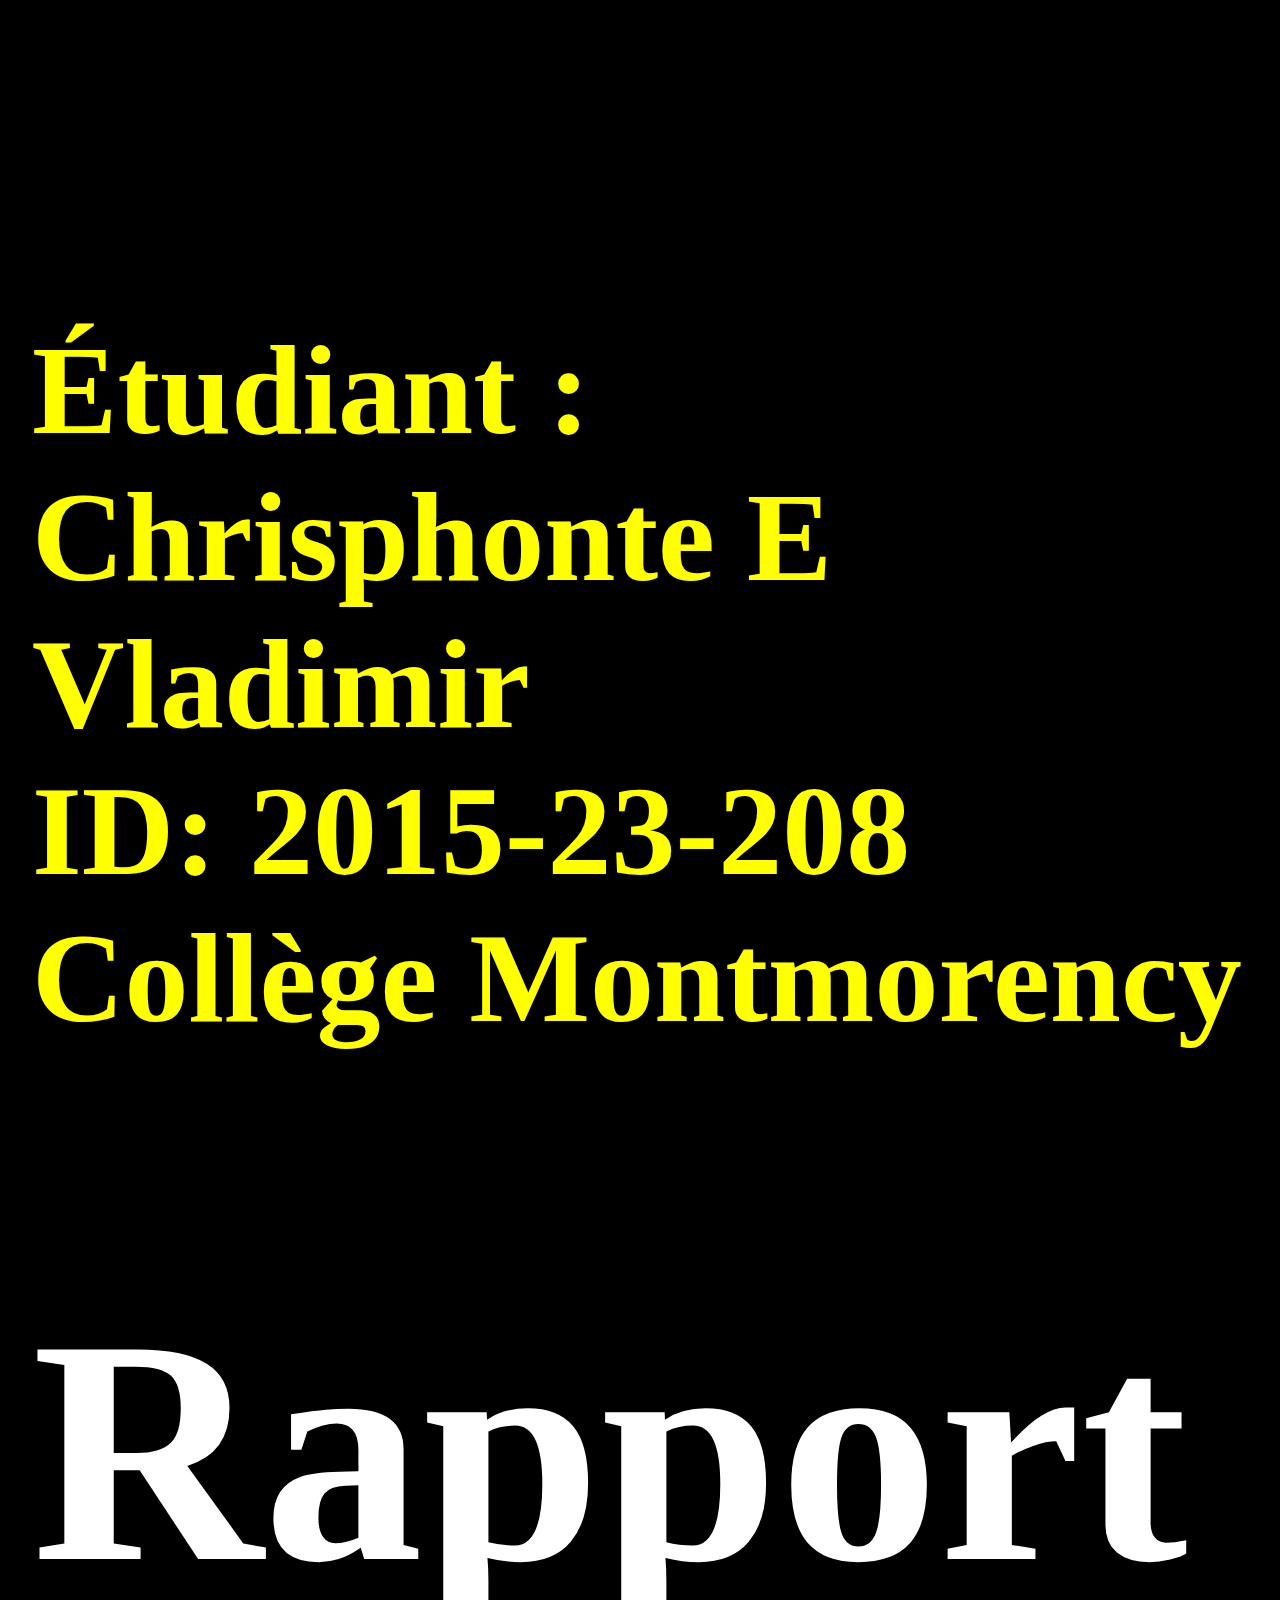
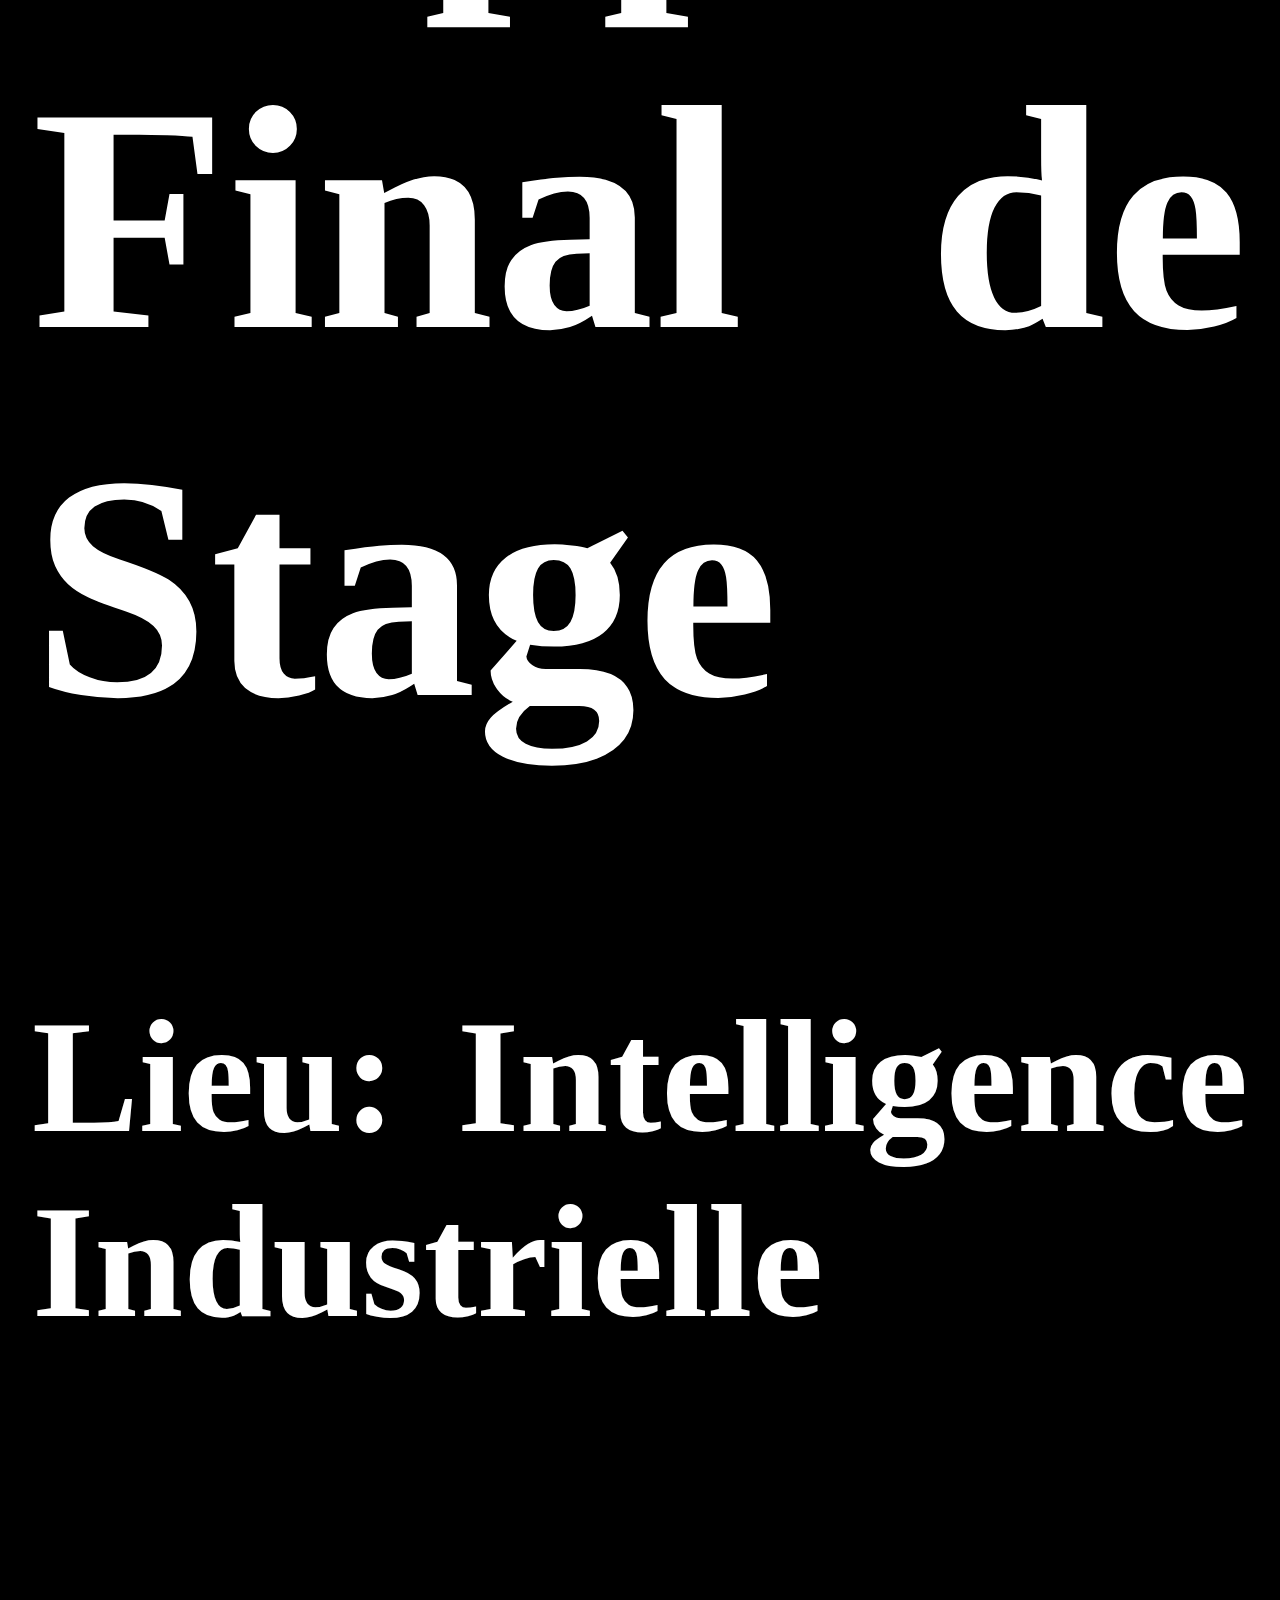
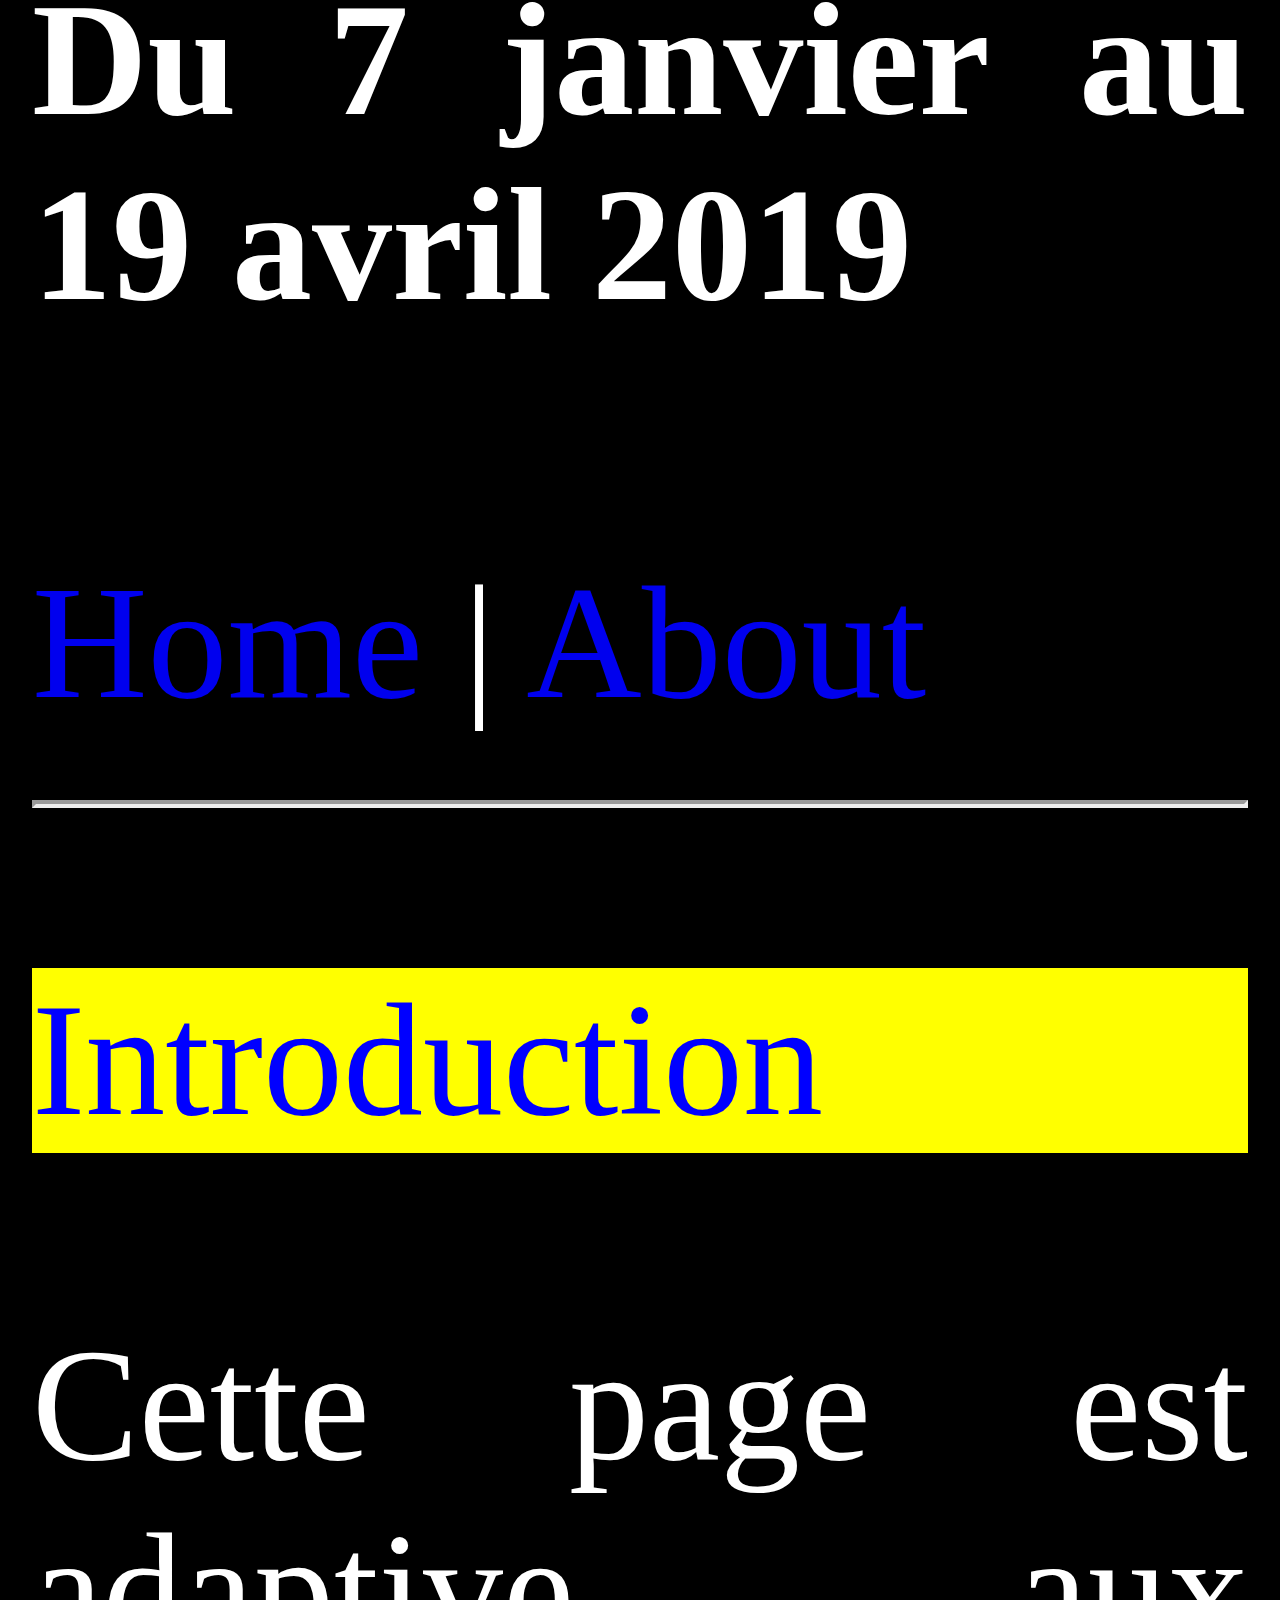
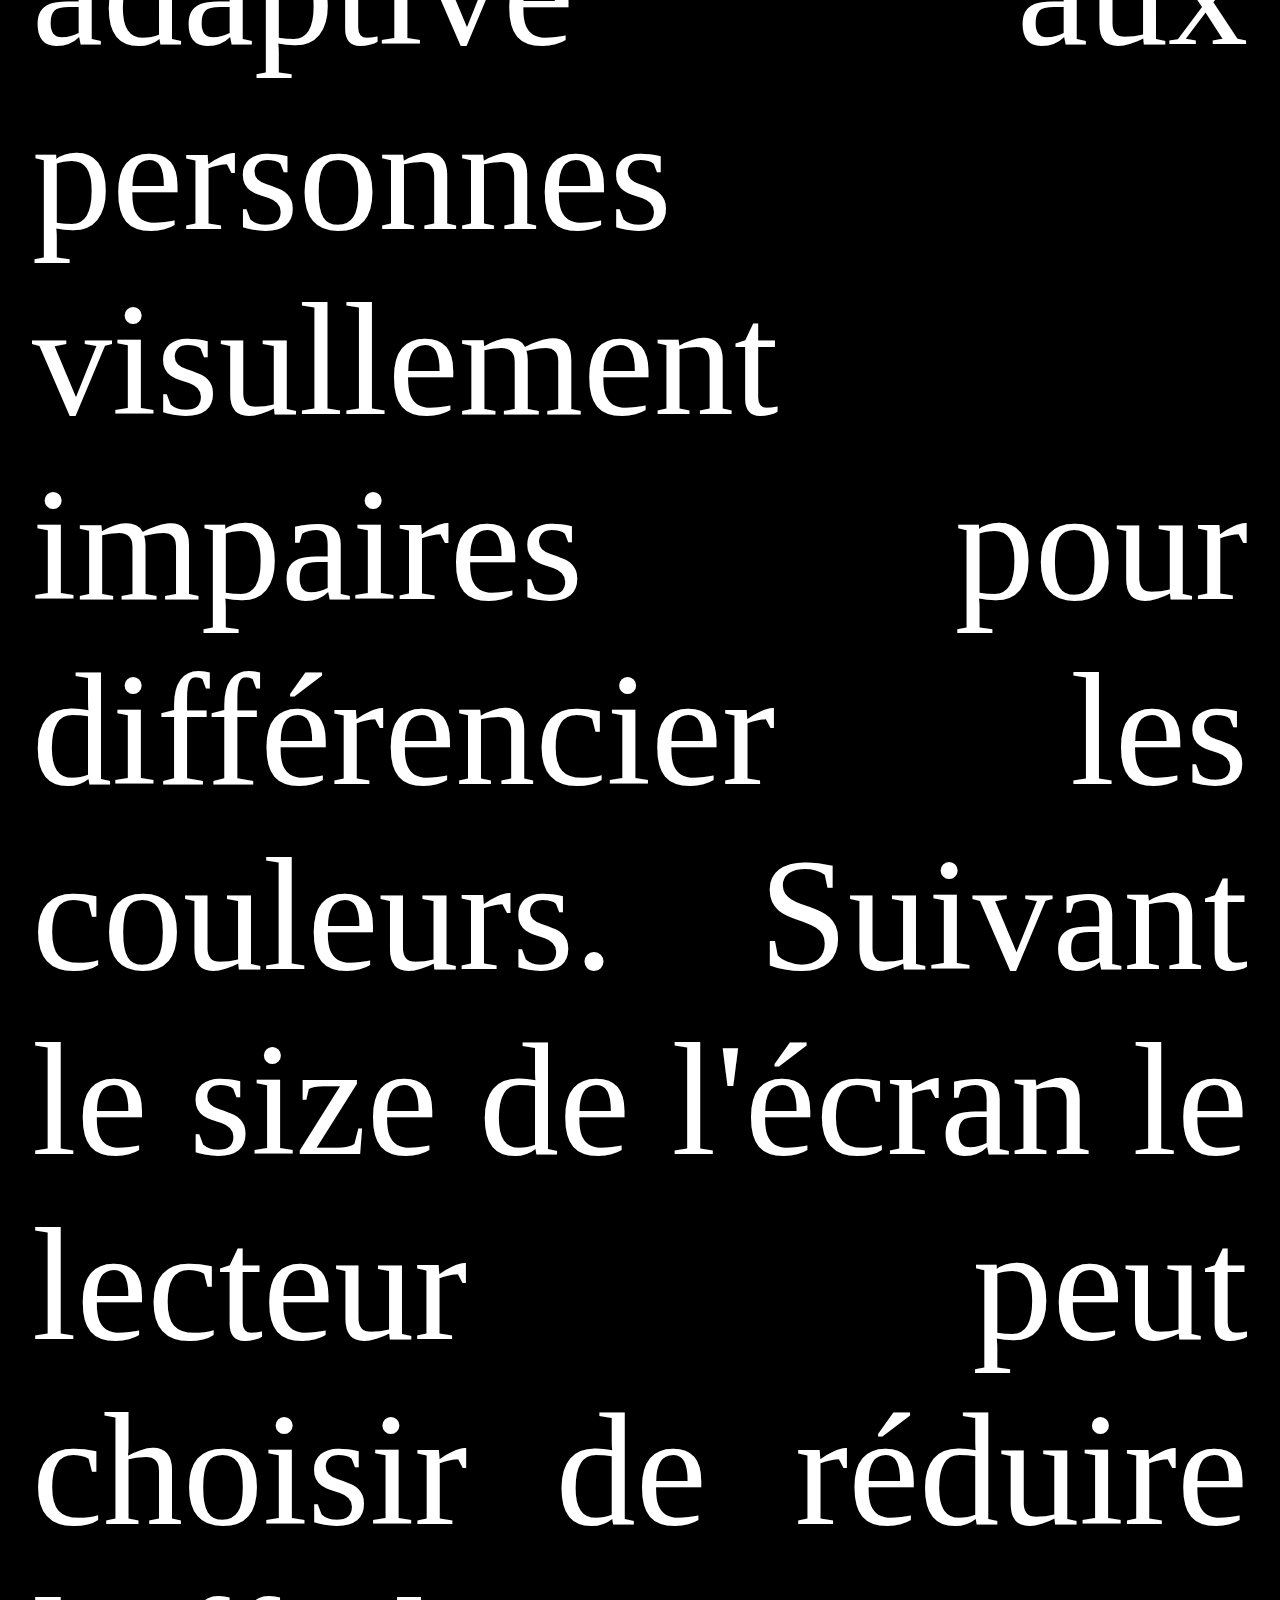
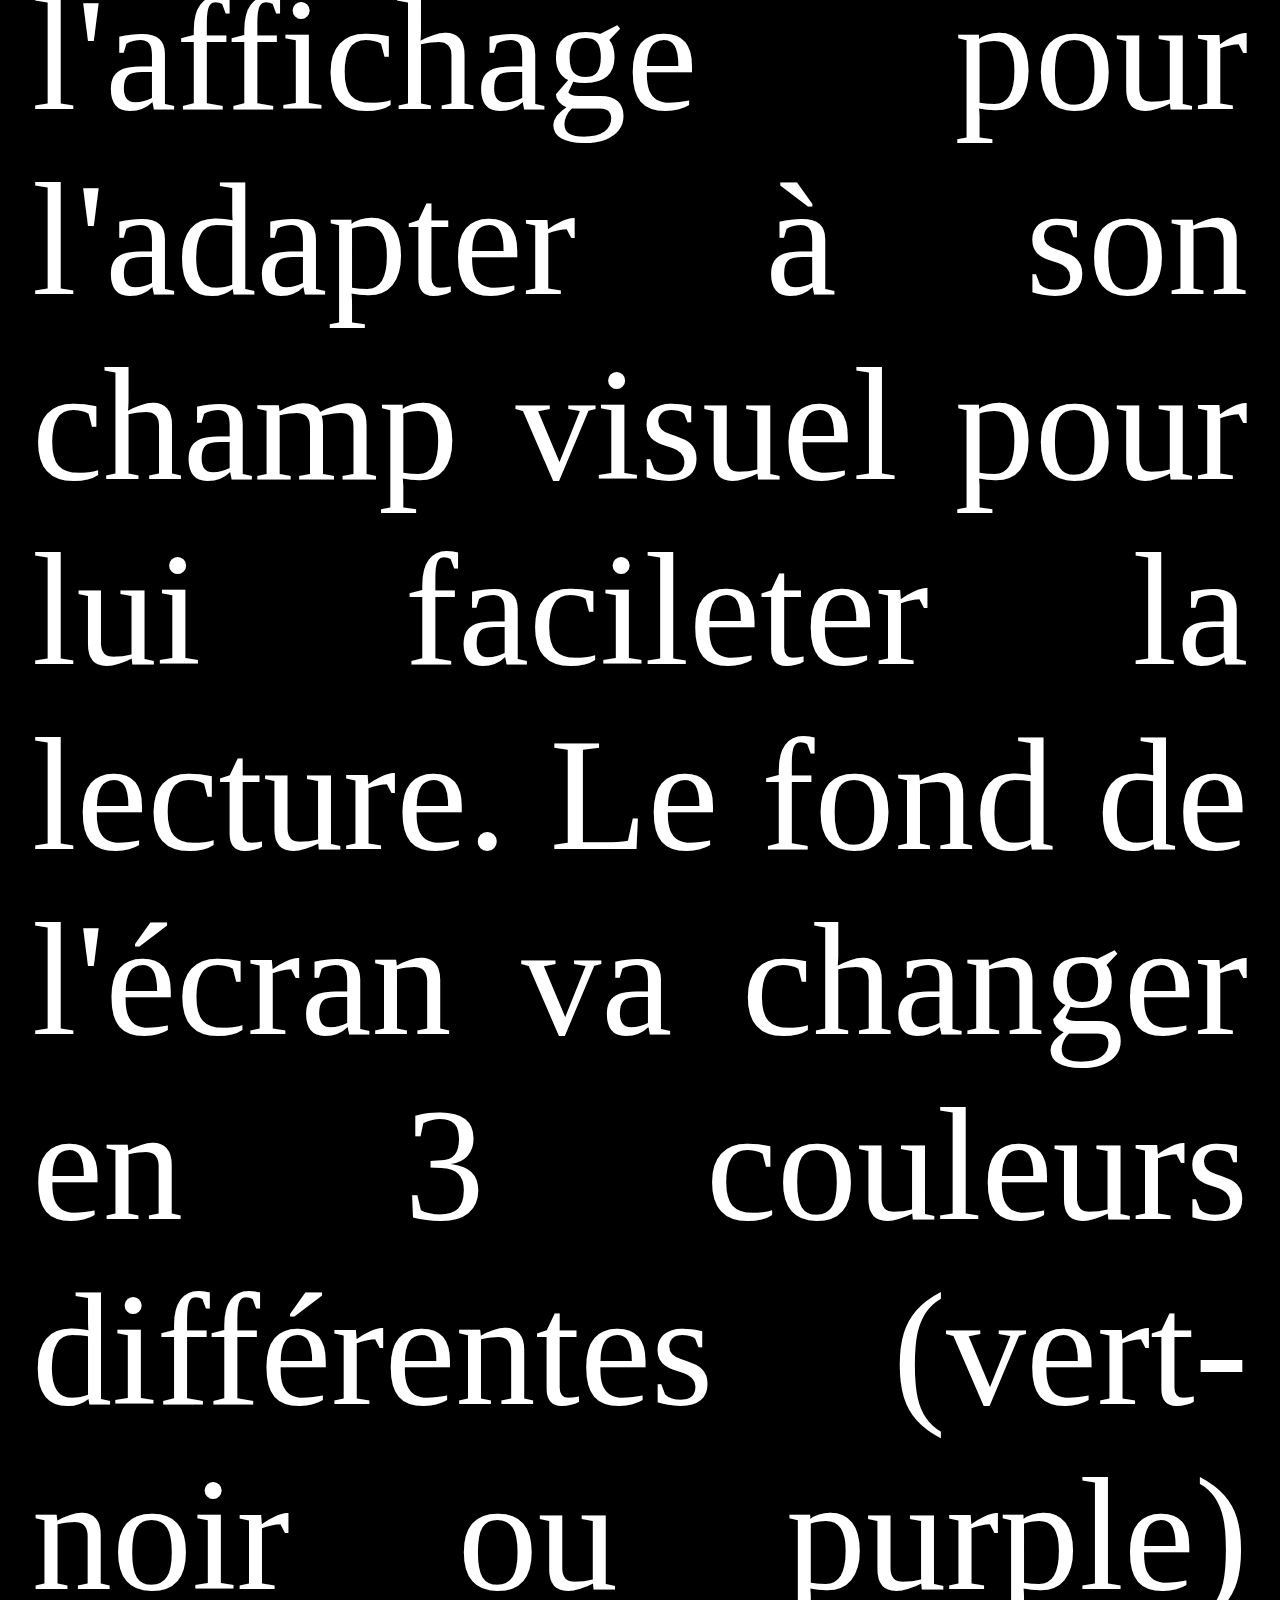
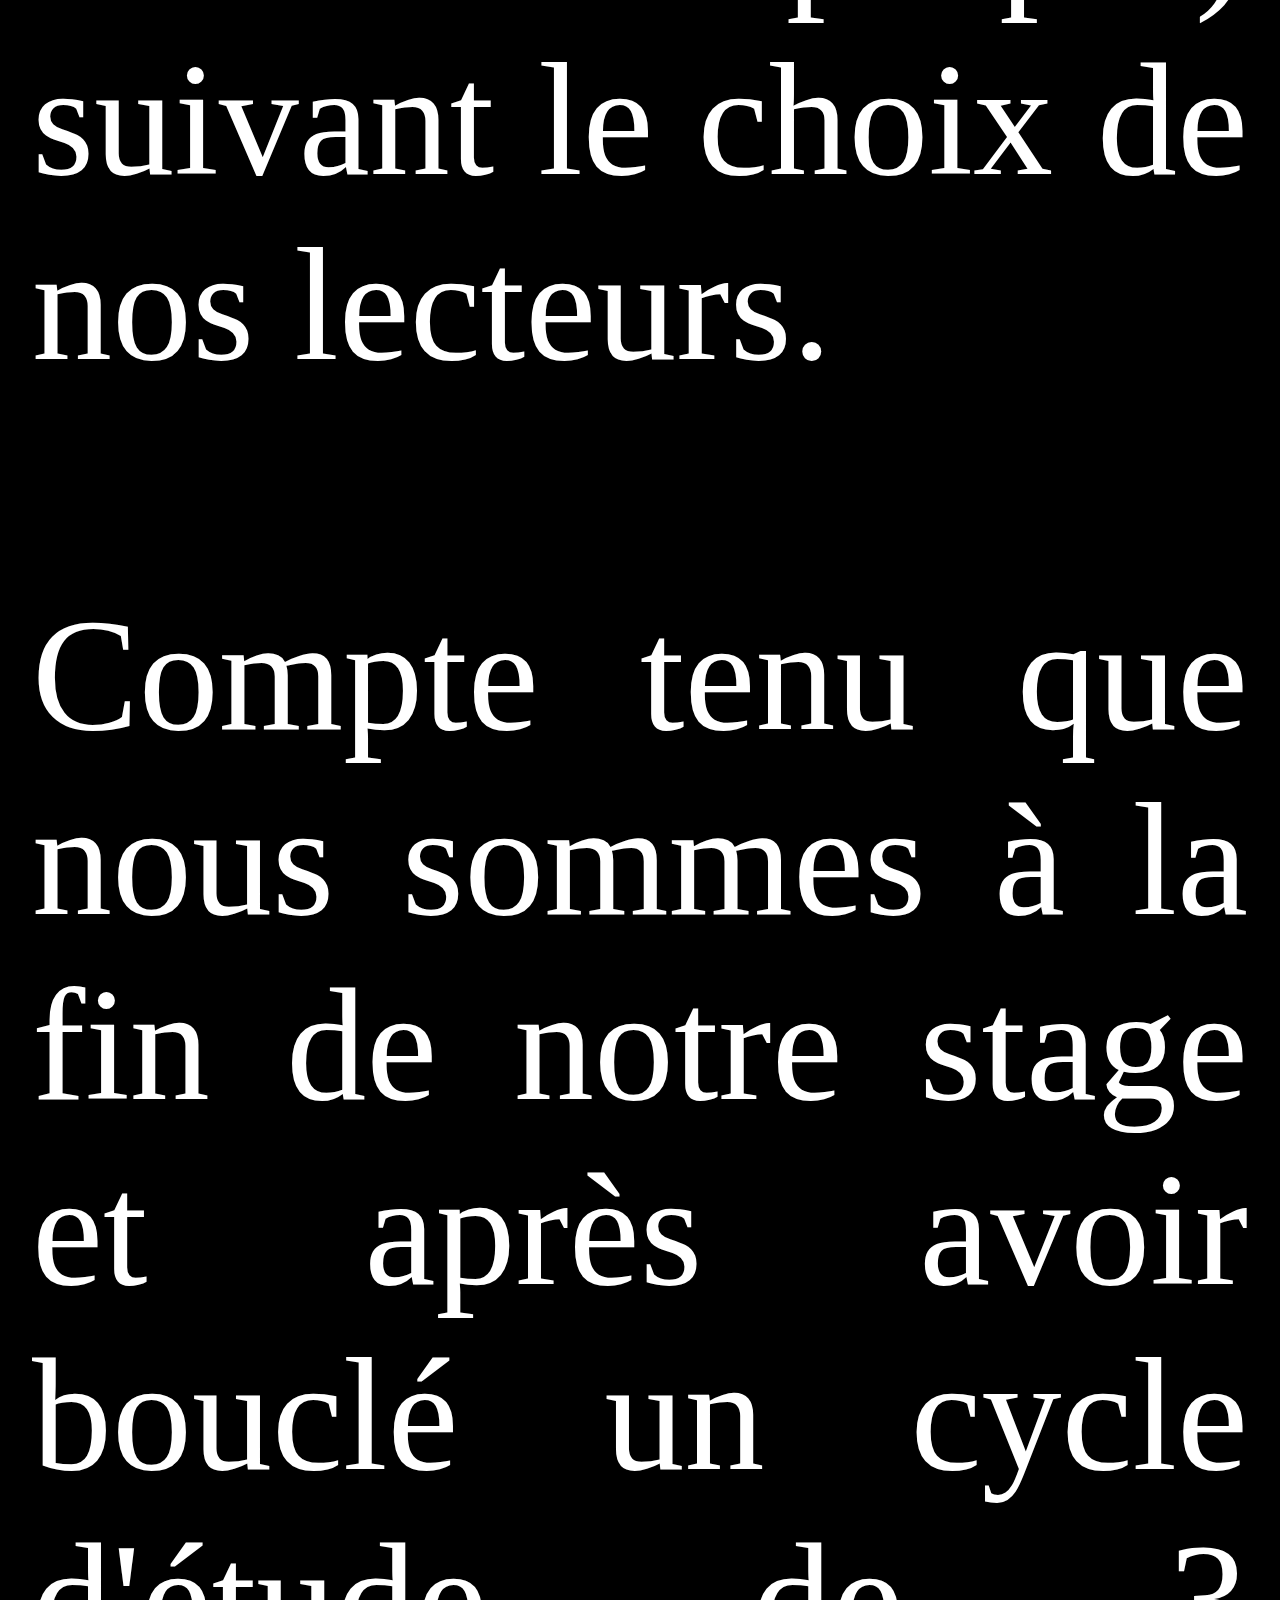
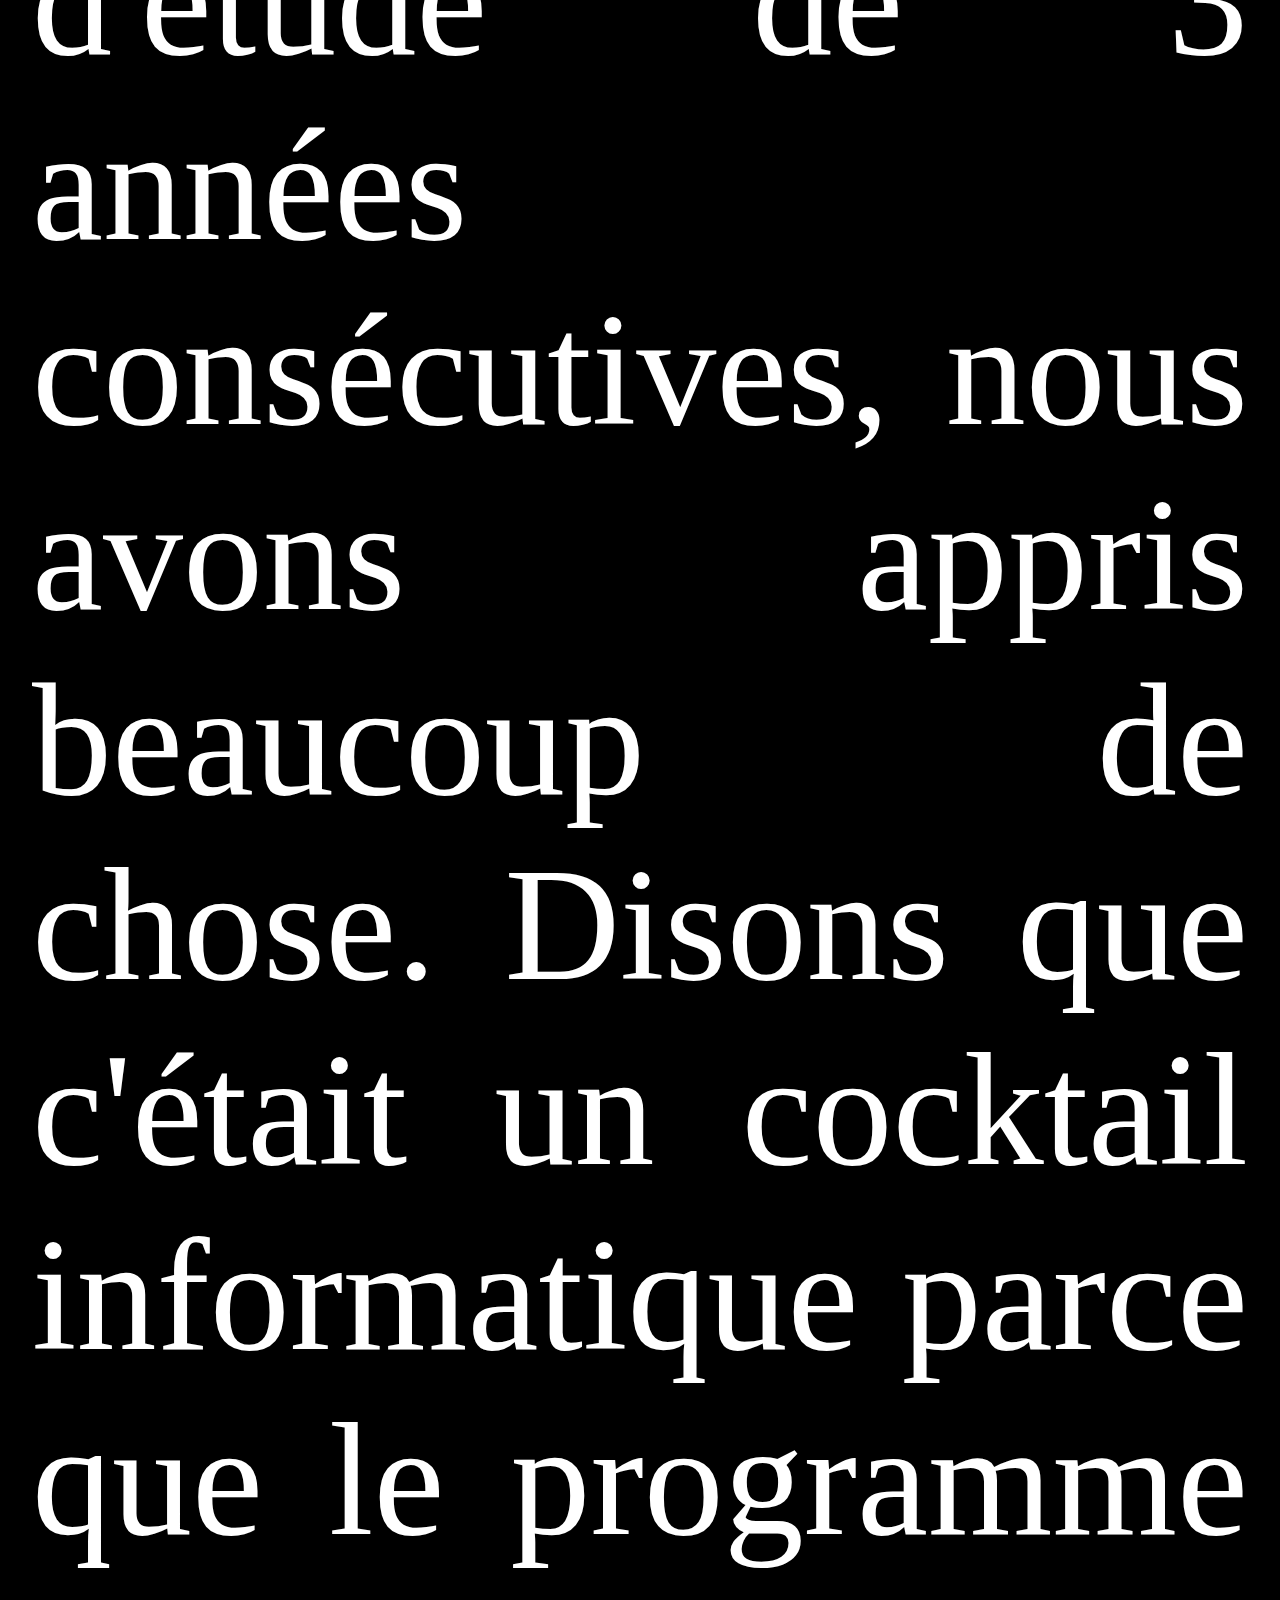
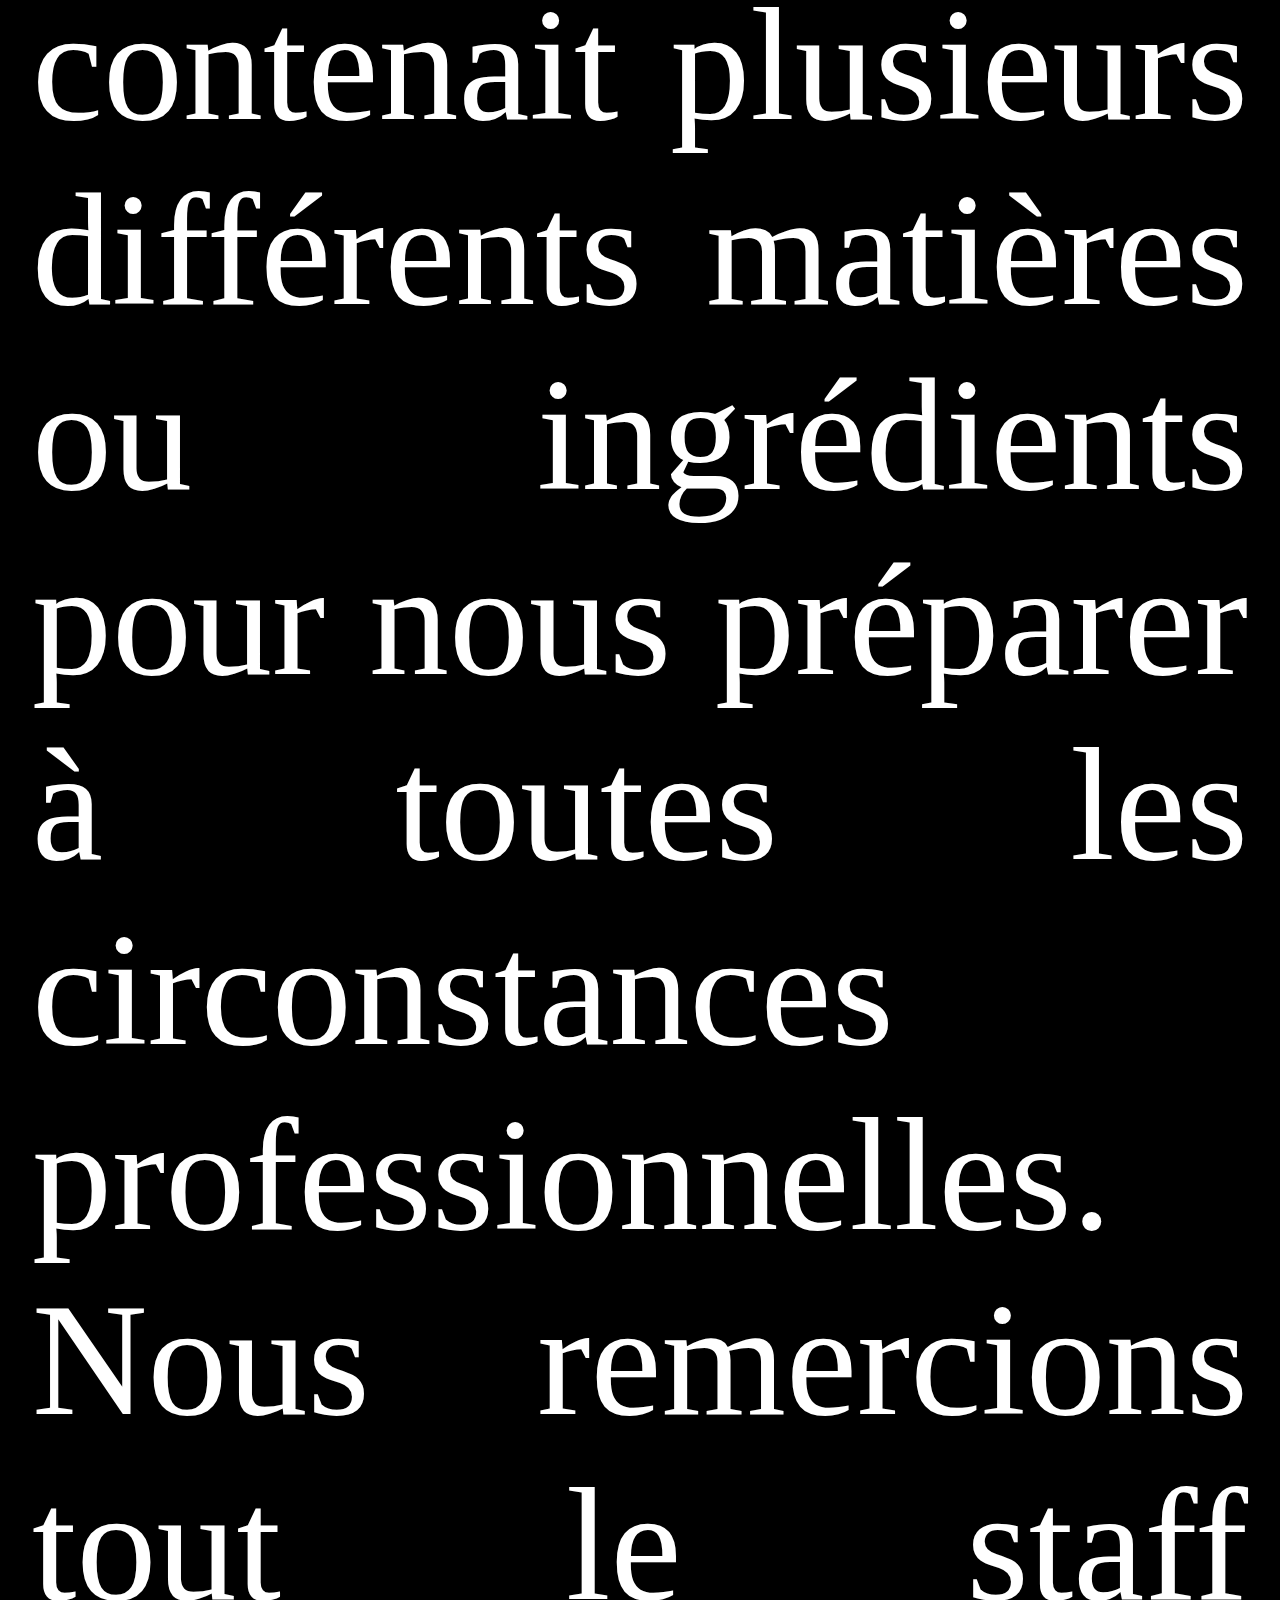
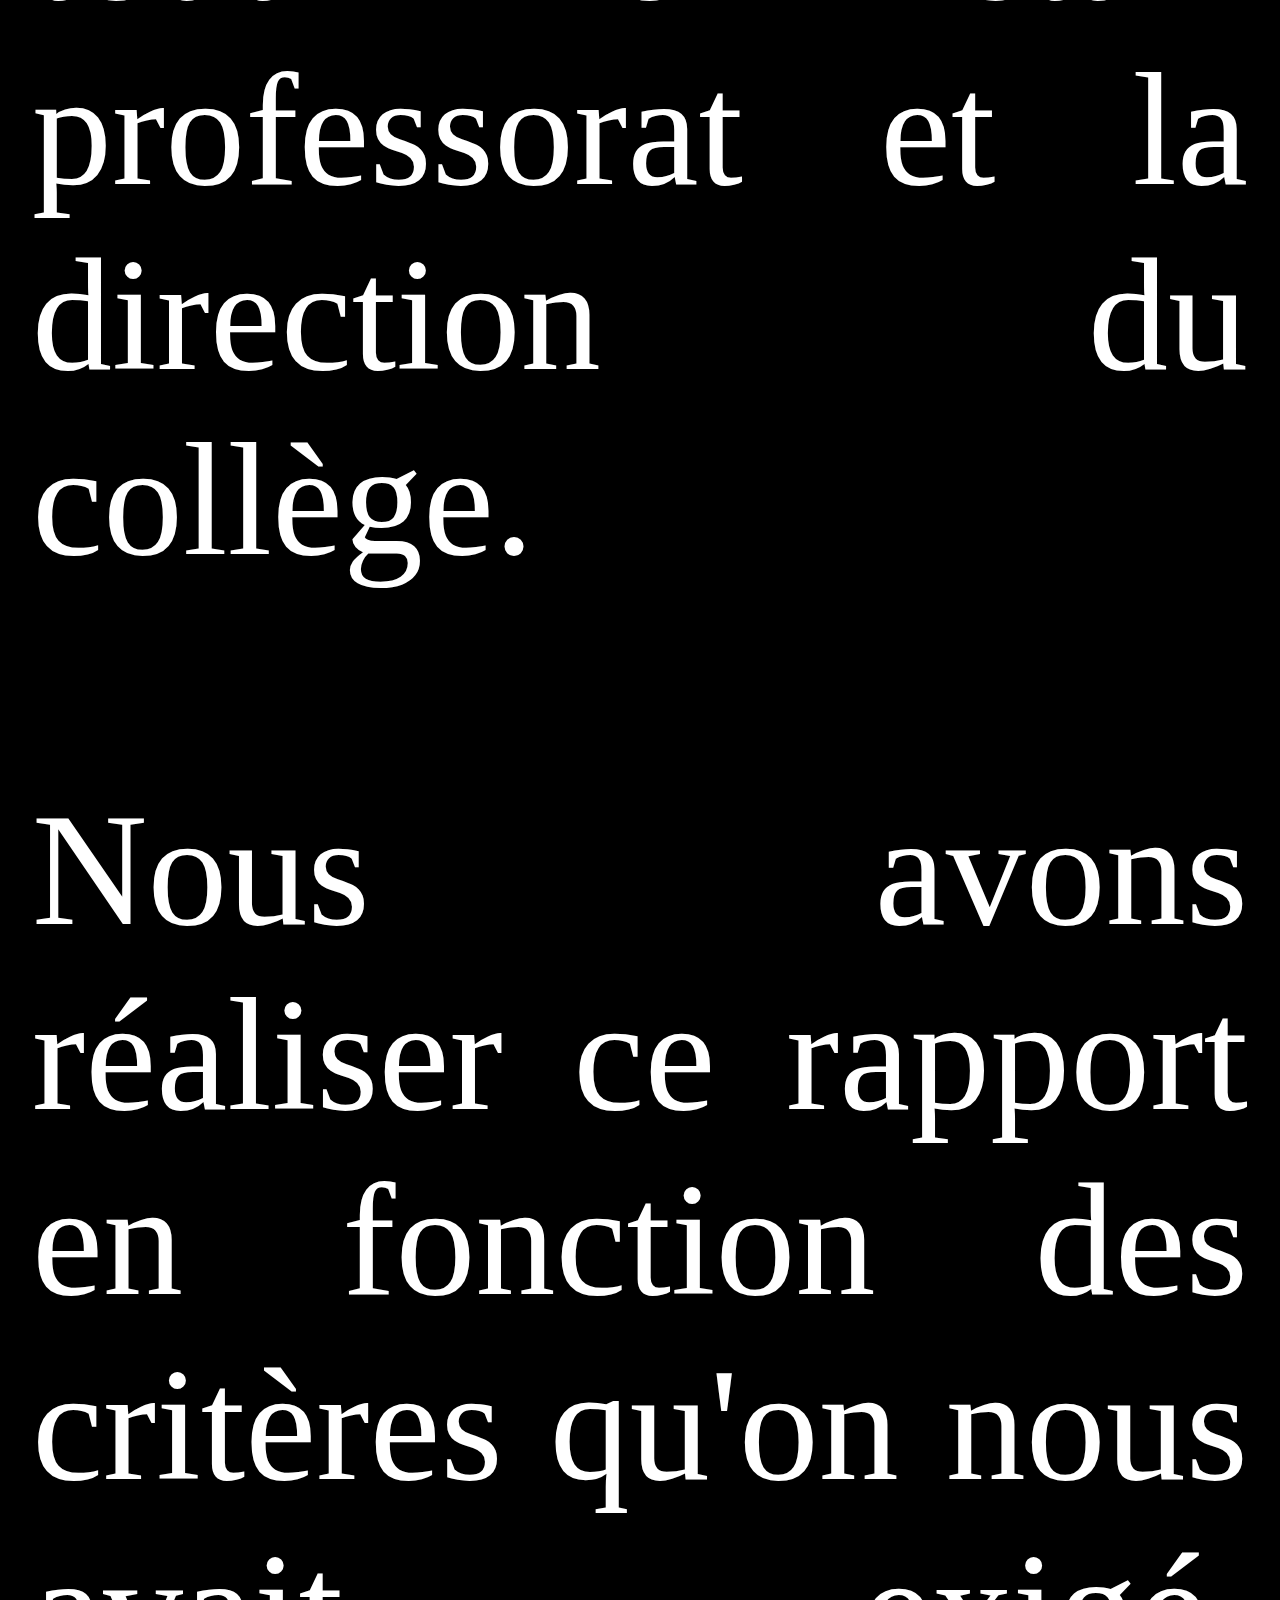
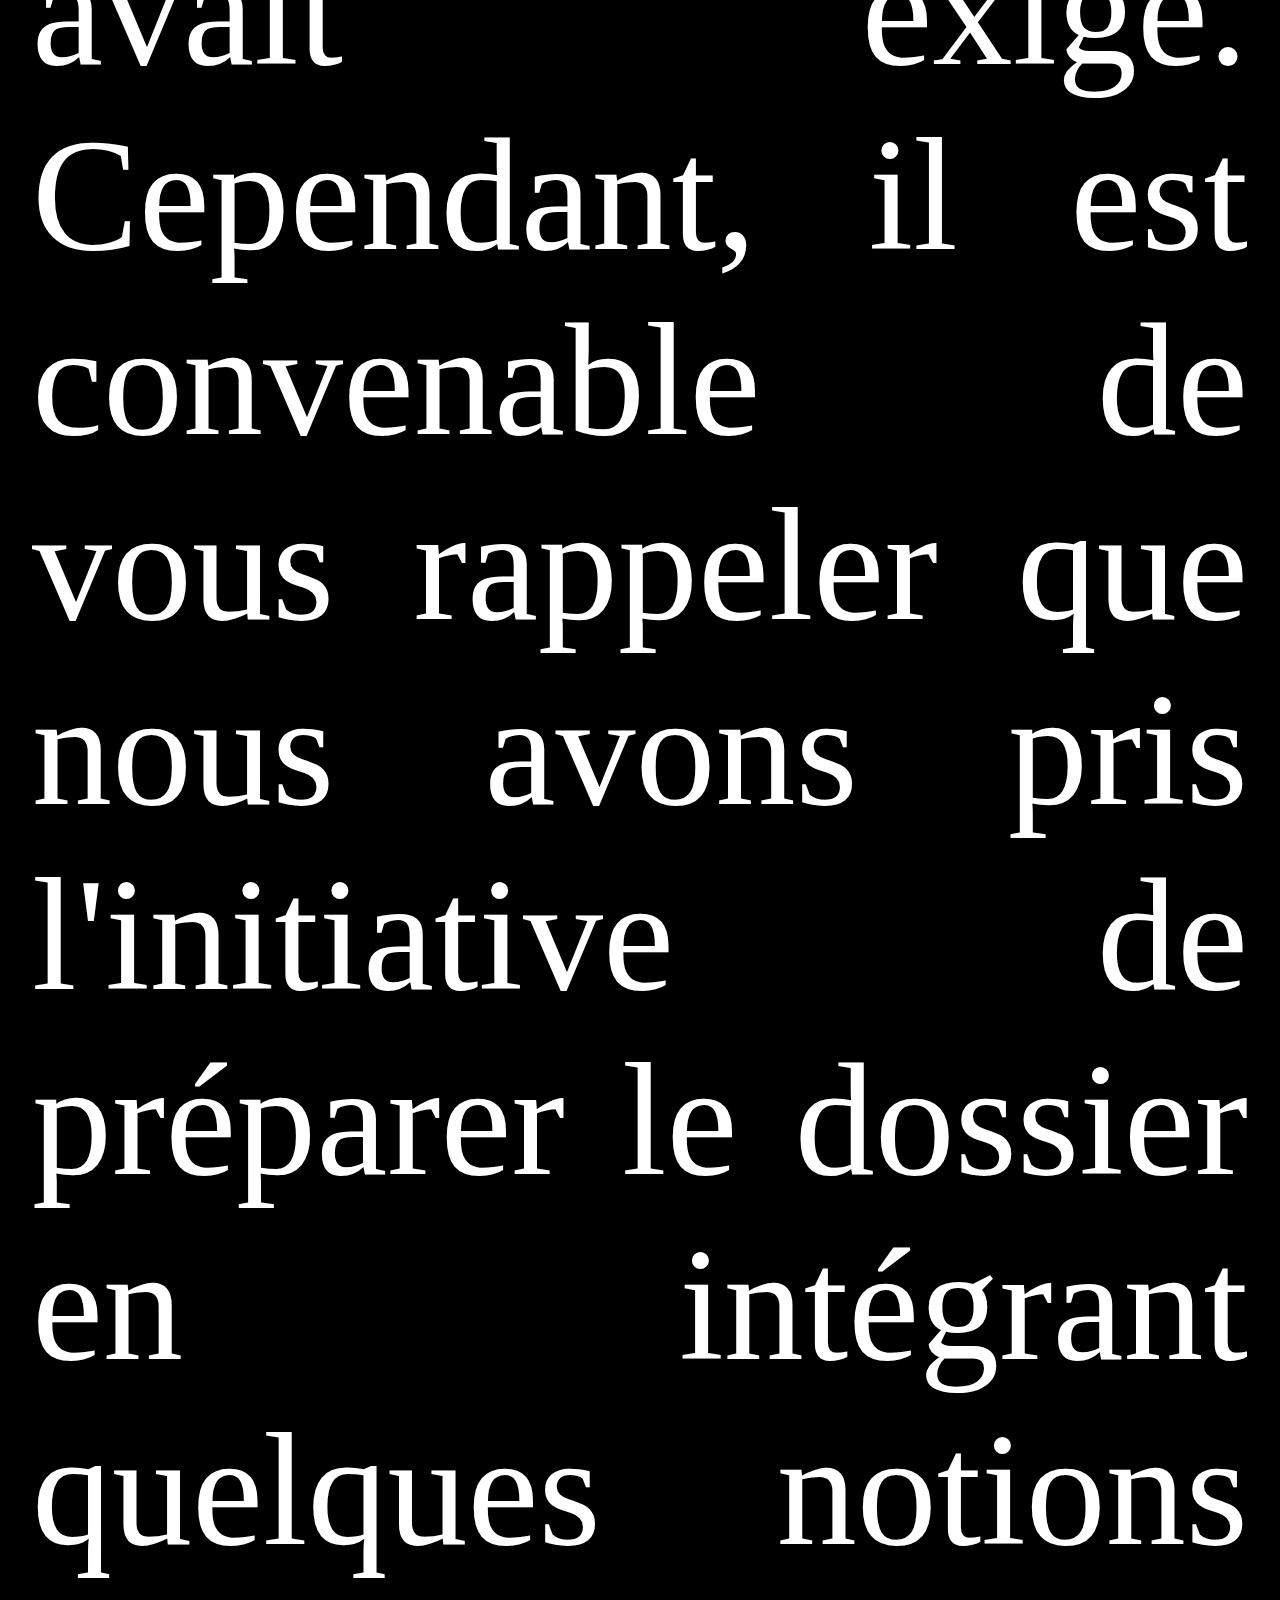
==== index.html @ 150a7cf0 "First commit -Introduction" ====
<!DOCTYPE html>
<!--préparé par l'étudiant : Chrisphonte E Vladimir
ID: 2015-23-208
Collège Montmorency -->
<html>
  <head>
    <meta name="viewport" content="width=device-width, initial-scale=1.0" />
    <title>Final Stagiaire - Vladimir</title>
    <link rel="stylesheet" href="./sheet/sheet.css" />

    <h4 id="headline">préparé par l'étudiant</h4>
    <div id="header"></div>
    <hr />
  </head>
  <!-- ============== HTML BODY Start ================= -->
  <body>
    <div class="intro" id="wildisplay">
      <p>Introduction</p>
      Cette page est adaptive aux personnes visullement impaires pour
      différencier les couleurs. Suivant le size de l'écran le lecteur peut
      choisir de réduire l'affichage pour l'adapter à son champ visuel pour lui
      facileter la lecture. Le fond de l'écran va changer en 3 couleurs
      différentes (vert-noir ou purple) suivant le choix de nos lecteurs.
      <br /><br />
      Compte tenu que nous sommes à la fin de notre stage et après avoir bouclé
      un cycle d'étude de 3 années consécutives, nous avons appris beaucoup de
      chose. Disons que c'était un cocktail informatique parce que le programme
      contenait plusieurs différents matières ou ingrédients pour nous préparer
      à toutes les circonstances professionnelles. Nous remercions tout le staff
      professorat et la direction du collège.
      <br /><br />
      Nous avons réaliser ce rapport en fonction des critères qu'on nous avait
      exigé. Cependant, il est convenable de vous rappeler que nous avons pris
      l'initiative de préparer le dossier en intégrant quelques notions pour
      nous garder dans l'ambiance du cocktail. Vous pouvez remarquer que les
      balises qui affichent les l'identification et le titre du rapport sont des
      concepts de programmation en "POO, AJAX & HTML", autrement dit le concept
      central en programmation objet orienté, du JavaScript et XML Asynchrones.
      <br /><br />
      Pendant le stage nous avons fréquenté un nouvel environnement
      technologique. À l'intelligence industrielle, nous appris à travailler sur
      de nouvelles techniques de programmation express, framework et logiciels
      de bureaux. L'entreprise offre aux investisseurs industriels la
      possibilité d'observer et vérifier les progrès, les performance ou la
      qualité de leurs matériels, équipements et personnels sur une période de
      temps. Ensuite, ils peuvent prendre des décisions pour améliorer leur
      environnement et la production ou l’objet d’une revue systématique. En
      fait, notre expérience se résume sur les exemples qui se trouve dans la
      liste suivante. Vous devez appuyez sur les links suivants pour la suite.

      <br /><br />

      <p>Visitez...</p>
      <ul>
        <li><a href="./software/mqtt.html">MQTT</a></li>
        <li><a href="./software/nodeRed.html">Node-Red</a></li>
        <li><a href="./software/react-redux.html">React-Redux</a></li>
        <li>
          <a href="./software/googleDataSources.html">Google Data Sources</a>
        </li>
      </ul>
    </div>
    <hr />
    <a href="./component/consigne.html">Voir les consignes...</a>

    <!-- ===lower body: script-sources ================= -->
    <script src="./js/StageFinal.js"></script>
  </body>
</html>
---- sheet/sheet.css ----
/* préparé par Étudiant : Chrisphonte E Vladimir
ID: 2015-23-208
Collège Montmorency */
#countNum {
  font-size: 20px;
  color: yellow;
  font-variant-numeric: tabular-nums;
}
#headline {
  color: yellow;
}
.img {
  width: 120px;
  height: 120px;
}
table,
td,
th,
caption {
  border: 1px solid white;
  border-collapse: collapse;
  text-align: justify;
}
th {
  color: yellow;
  width: 160px;
}
div .intro,
p {
  background-color: yellow;
  color: blue;
}
p {
  text-align: justify;
}

div {
  color: white;
  text-align: justify;
  font-size: 40px;
}
a:link {
  text-decoration: none;
}
a:visited {
  color: white;
}
a:hover,
a:active {
  background-color: black;
}

.backgroundcolor {
  background-color: purple;
}

#listLogiciel {
  color: yellow;
}

body {
  background-color: green;
  color: white;
}
span {
  color: yellow;
}

@media only screen and (min-width: 1200px) {
  body {
    font-size: 200%;
    zoom: 400%;
    background-color: black;
    color: lightblue;
  }
}
@media only screen and (min-width: 1400px) {
  body {
    font-size: 250%;
    zoom: 800%;
    background-color: purple;
    color: white;
  }
}
.hidepacity {
  opacity: 0;
}
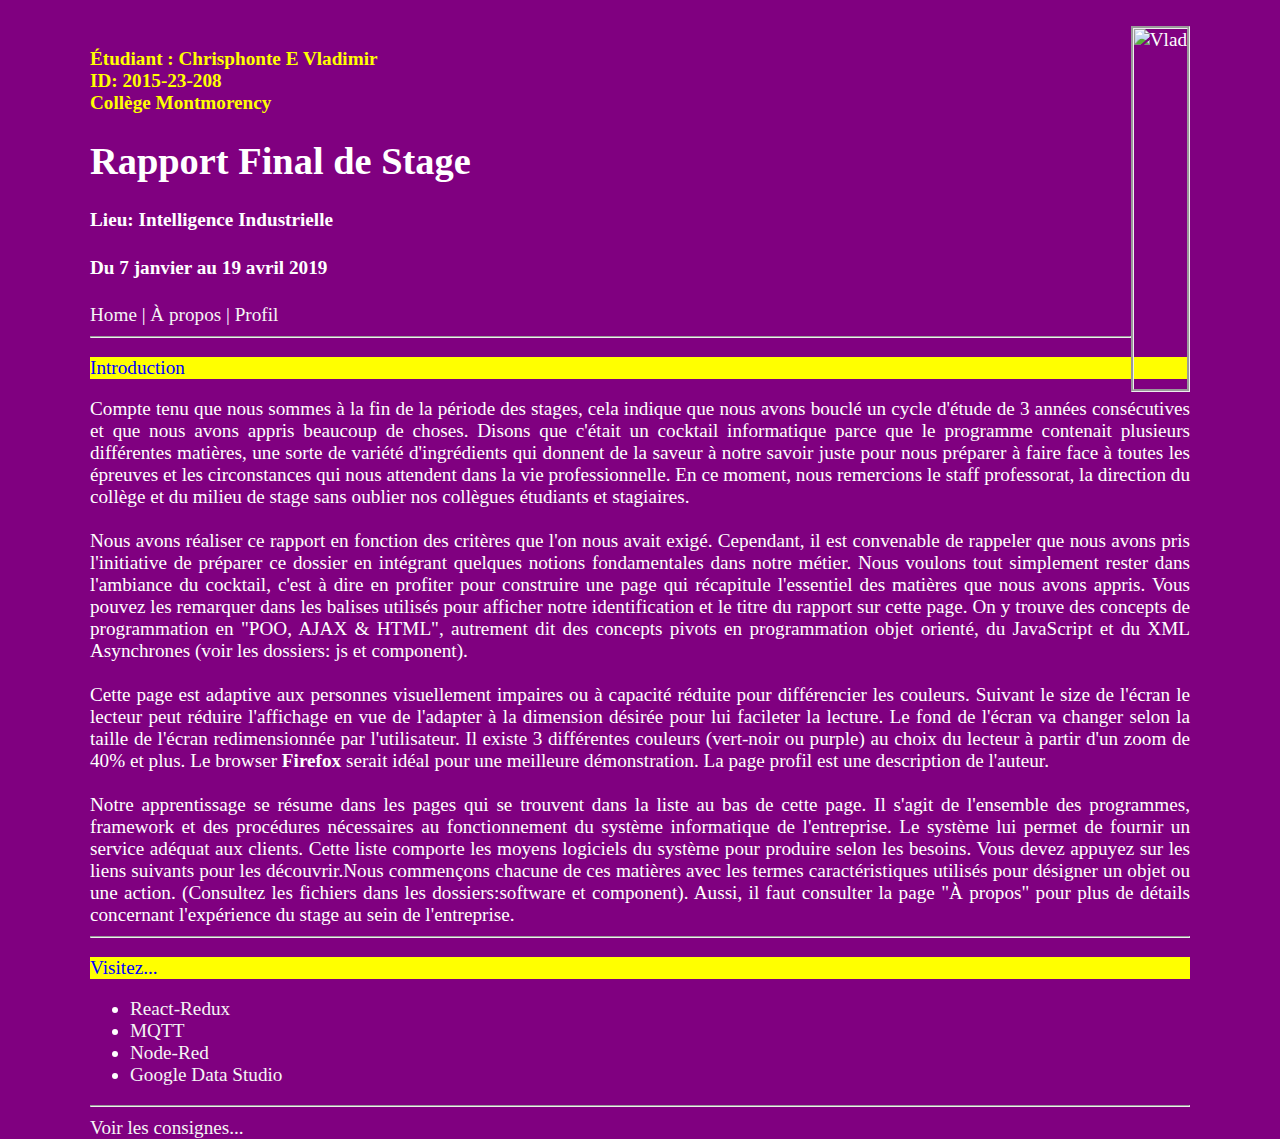
==== commit cbe88495: "bootstrap localy" ====
--- a/index.html
+++ b/index.html
@@ -7,56 +7,75 @@
     <meta name="viewport" content="width=device-width, initial-scale=1.0" />
     <title>Final Stagiaire - Vladimir</title>
     <link rel="stylesheet" href="./sheet/sheet.css" />
-
-    <h4 id="headline">préparé par l'étudiant</h4>
-    <div id="header"></div>
-    <hr />
   </head>
   <!-- ============== HTML BODY Start ================= -->
   <body>
-    <div class="intro" id="wildisplay">
+    <div class="intro">
+      <img
+        src="../RapportFinal/photoMedia/Chris.png"
+        class="headpict"
+        title="EmVlad "
+        alt="Vlad"
+      />
+      <h4 id="headline">préparé par l'étudiant</h4>
+
+      <div id="header"></div>
+      <div id="navheader"></div>
+      <hr />
       <p>Introduction</p>
-      Cette page est adaptive aux personnes visullement impaires pour
-      différencier les couleurs. Suivant le size de l'écran le lecteur peut
-      choisir de réduire l'affichage pour l'adapter à son champ visuel pour lui
-      facileter la lecture. Le fond de l'écran va changer en 3 couleurs
-      différentes (vert-noir ou purple) suivant le choix de nos lecteurs.
+      Compte tenu que nous sommes à la fin de la période des stages, cela
+      indique que nous avons bouclé un cycle d'étude de 3 années consécutives et
+      que nous avons appris beaucoup de choses. Disons que c'était un cocktail
+      informatique parce que le programme contenait plusieurs différentes
+      matières, une sorte de variété d'ingrédients qui donnent de la saveur à
+      notre savoir juste pour nous préparer à faire face à toutes les épreuves
+      et les circonstances qui nous attendent dans la vie professionnelle. En ce
+      moment, nous remercions le staff professorat, la direction du collège et
+      du milieu de stage sans oublier nos collègues étudiants et stagiaires.
       <br /><br />
-      Compte tenu que nous sommes à la fin de notre stage et après avoir bouclé
-      un cycle d'étude de 3 années consécutives, nous avons appris beaucoup de
-      chose. Disons que c'était un cocktail informatique parce que le programme
-      contenait plusieurs différents matières ou ingrédients pour nous préparer
-      à toutes les circonstances professionnelles. Nous remercions tout le staff
-      professorat et la direction du collège.
+      Nous avons réaliser ce rapport en fonction des critères que l'on nous
+      avait exigé. Cependant, il est convenable de rappeler que nous avons pris
+      l'initiative de préparer ce dossier en intégrant quelques notions
+      fondamentales dans notre métier. Nous voulons tout simplement rester dans
+      l'ambiance du cocktail, c'est à dire en profiter pour construire une page
+      qui récapitule l'essentiel des matières que nous avons appris. Vous pouvez
+      les remarquer dans les balises utilisés pour afficher notre identification
+      et le titre du rapport sur cette page. On y trouve des concepts de
+      programmation en "POO, AJAX & HTML", autrement dit des concepts pivots en
+      programmation objet orienté, du JavaScript et du XML Asynchrones (voir les
+      dossiers: js et component).
       <br /><br />
-      Nous avons réaliser ce rapport en fonction des critères qu'on nous avait
-      exigé. Cependant, il est convenable de vous rappeler que nous avons pris
-      l'initiative de préparer le dossier en intégrant quelques notions pour
-      nous garder dans l'ambiance du cocktail. Vous pouvez remarquer que les
-      balises qui affichent les l'identification et le titre du rapport sont des
-      concepts de programmation en "POO, AJAX & HTML", autrement dit le concept
-      central en programmation objet orienté, du JavaScript et XML Asynchrones.
+      Cette page est adaptive aux personnes visuellement impaires ou à capacité
+      réduite pour différencier les couleurs. Suivant le size de l'écran le
+      lecteur peut réduire l'affichage en vue de l'adapter à la dimension
+      désirée pour lui facileter la lecture. Le fond de l'écran va changer selon
+      la taille de l'écran redimensionnée par l'utilisateur. Il existe 3
+      différentes couleurs (vert-noir ou purple) au choix du lecteur à partir
+      d'un zoom de 40% et plus. Le browser <strong>Firefox</strong>
+      serait idéal pour une meilleure démonstration. La page profil est une
+      description de l'auteur.
       <br /><br />
-      Pendant le stage nous avons fréquenté un nouvel environnement
-      technologique. À l'intelligence industrielle, nous appris à travailler sur
-      de nouvelles techniques de programmation express, framework et logiciels
-      de bureaux. L'entreprise offre aux investisseurs industriels la
-      possibilité d'observer et vérifier les progrès, les performance ou la
-      qualité de leurs matériels, équipements et personnels sur une période de
-      temps. Ensuite, ils peuvent prendre des décisions pour améliorer leur
-      environnement et la production ou l’objet d’une revue systématique. En
-      fait, notre expérience se résume sur les exemples qui se trouve dans la
-      liste suivante. Vous devez appuyez sur les links suivants pour la suite.
+      Notre apprentissage se résume dans les pages qui se trouvent dans la liste
+      au bas de cette page. Il s'agit de l'ensemble des programmes, framework et
+      des procédures nécessaires au fonctionnement du système informatique de
+      l'entreprise. Le système lui permet de fournir un service adéquat aux
+      clients. Cette liste comporte les moyens logiciels du système pour
+      produire selon les besoins. Vous devez appuyez sur les liens suivants pour
+      les découvrir.Nous commençons chacune de ces matières avec les termes
+      caractéristiques utilisés pour désigner un objet ou une action. (Consultez
+      les fichiers dans les dossiers:software et component). Aussi, il faut
+      consulter la page "À propos" pour plus de détails concernant l'expérience
+      du stage au sein de l'entreprise.
 
-      <br /><br />
-
+      <hr />
       <p>Visitez...</p>
       <ul>
+        <li><a href="./software/react-redux.html">React-Redux</a></li>
         <li><a href="./software/mqtt.html">MQTT</a></li>
         <li><a href="./software/nodeRed.html">Node-Red</a></li>
-        <li><a href="./software/react-redux.html">React-Redux</a></li>
+
         <li>
-          <a href="./software/googleDataSources.html">Google Data Sources</a>
+          <a href="./software/googleDataSources.html">Google Data Studio</a>
         </li>
       </ul>
     </div>
--- a/sheet/sheet.css
+++ b/sheet/sheet.css
@@ -2,7 +2,7 @@
 ID: 2015-23-208
 Collège Montmorency */
 #countNum {
-  font-size: 20px;
+  font-size: 3vw;
   color: yellow;
   font-variant-numeric: tabular-nums;
 }
@@ -10,20 +10,20 @@
   color: yellow;
 }
 .img {
-  width: 120px;
-  height: 120px;
+  height: 40vmin;
+  border: 2px solid yellowgreen;
 }
 table,
 td,
 th,
 caption {
-  border: 1px solid white;
+  border: 1px;
   border-collapse: collapse;
   text-align: justify;
 }
 th {
   color: yellow;
-  width: 160px;
+  width: 220px;
 }
 div .intro,
 p {
@@ -34,16 +34,19 @@
   text-align: justify;
 }
 
-div {
+body {
   color: white;
   text-align: justify;
-  font-size: 40px;
+  font-size: 1.5vw;
+  width: 1100px;
+  margin: auto;
 }
 a:link {
   text-decoration: none;
+  color: whitesmoke;
 }
 a:visited {
-  color: white;
+  color: yellowgreen;
 }
 a:hover,
 a:active {
@@ -66,22 +69,41 @@
   color: yellow;
 }
 
-@media only screen and (min-width: 1200px) {
+@media only screen and (min-width: 800px) {
   body {
-    font-size: 200%;
-    zoom: 400%;
     background-color: black;
-    color: lightblue;
   }
 }
-@media only screen and (min-width: 1400px) {
+@media only screen and (min-width: 1000px) {
   body {
-    font-size: 250%;
-    zoom: 800%;
     background-color: purple;
-    color: white;
   }
 }
 .hidepacity {
   opacity: 0;
 }
+
+.headpict {
+  animation: chris-rotate infinite 20s linear, pulse 3s ease infinite alternate;
+  height: 40vmin;
+  border-style: groove;
+  float: right;
+}
+
+@keyframes chris-rotate {
+  from {
+    transform: rotateY(0deg);
+  }
+  to {
+    transform: rotateY(360deg);
+  }
+}
+
+@keyframes pulse {
+  from {
+    border-color: yellow;
+  }
+  to {
+    border-color: red;
+  }
+}
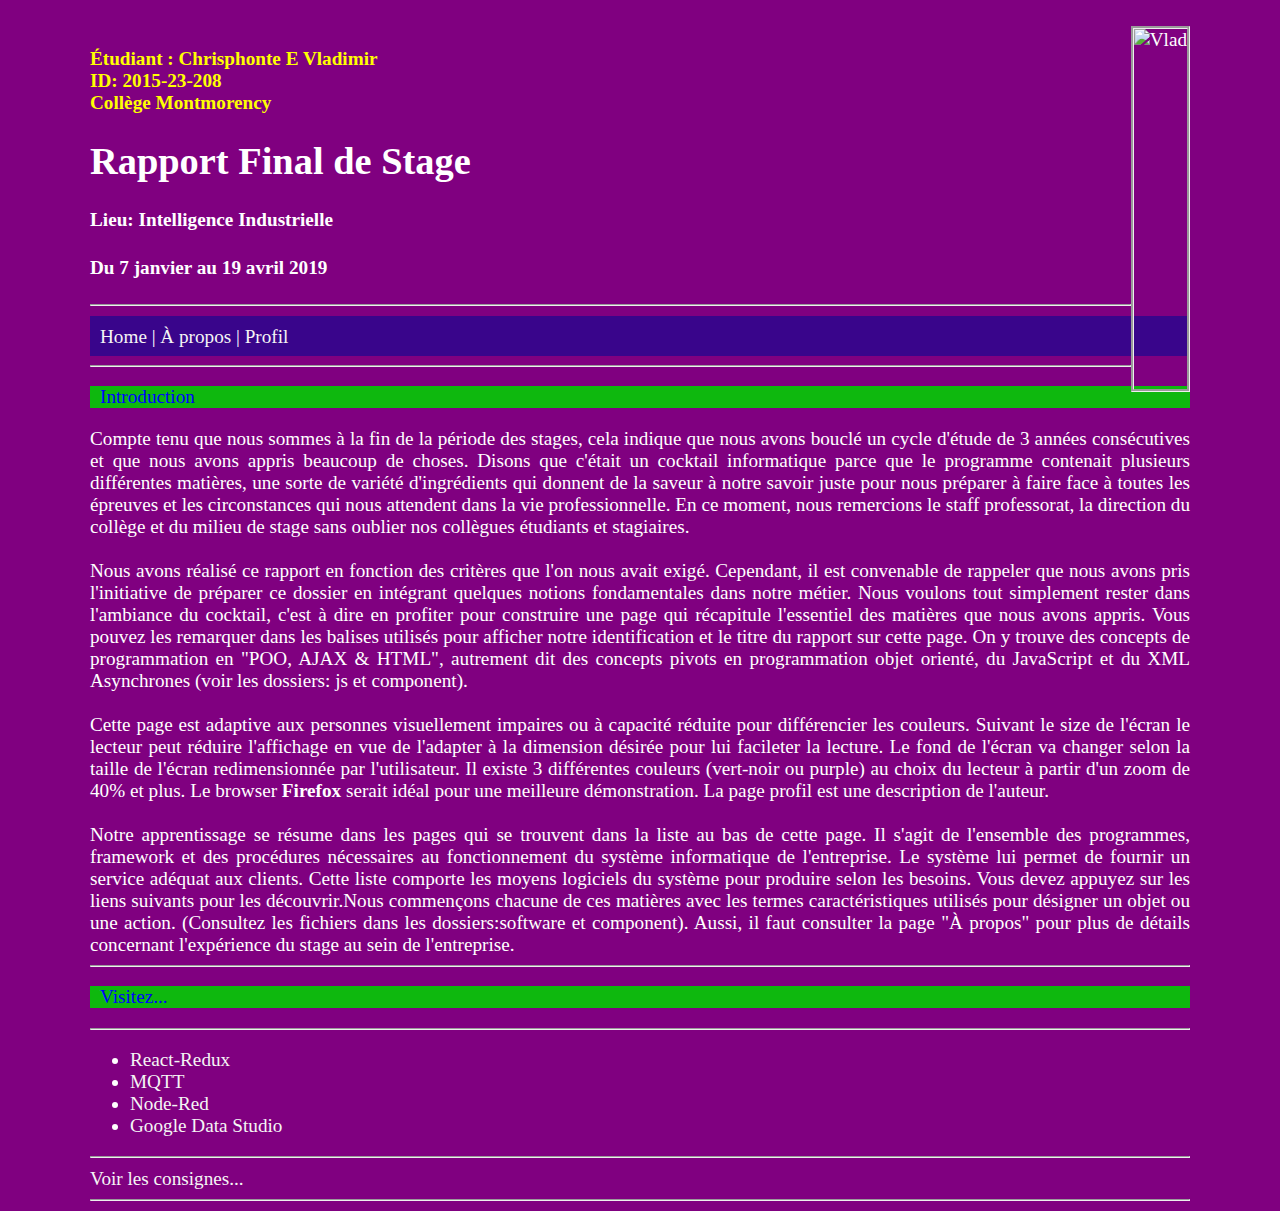
==== commit b1937aca: "navall" ====
--- a/index.html
+++ b/index.html
@@ -20,6 +20,7 @@
       <h4 id="headline">préparé par l'étudiant</h4>
 
       <div id="header"></div>
+      <hr />
       <div id="navheader"></div>
       <hr />
       <p>Introduction</p>
@@ -33,8 +34,8 @@
       moment, nous remercions le staff professorat, la direction du collège et
       du milieu de stage sans oublier nos collègues étudiants et stagiaires.
       <br /><br />
-      Nous avons réaliser ce rapport en fonction des critères que l'on nous
-      avait exigé. Cependant, il est convenable de rappeler que nous avons pris
+      Nous avons réalisé ce rapport en fonction des critères que l'on nous avait
+      exigé. Cependant, il est convenable de rappeler que nous avons pris
       l'initiative de préparer ce dossier en intégrant quelques notions
       fondamentales dans notre métier. Nous voulons tout simplement rester dans
       l'ambiance du cocktail, c'est à dire en profiter pour construire une page
@@ -69,6 +70,7 @@
 
       <hr />
       <p>Visitez...</p>
+      <hr />
       <ul>
         <li><a href="./software/react-redux.html">React-Redux</a></li>
         <li><a href="./software/mqtt.html">MQTT</a></li>
@@ -81,7 +83,7 @@
     </div>
     <hr />
     <a href="./component/consigne.html">Voir les consignes...</a>
-
+    <hr />
     <!-- ===lower body: script-sources ================= -->
     <script src="./js/StageFinal.js"></script>
   </body>
--- a/sheet/sheet.css
+++ b/sheet/sheet.css
@@ -27,8 +27,9 @@
 }
 div .intro,
 p {
-  background-color: yellow;
+  background-color: rgb(14, 184, 14);
   color: blue;
+  padding-left: 10px;
 }
 p {
   text-align: justify;
@@ -60,7 +61,23 @@
 #listLogiciel {
   color: yellow;
 }
-
+#navheader {
+  border: none;
+  height: 30px;
+  width: 1090px;
+  background-color: rgb(57, 5, 139);
+  padding: 10px 0px 0px 10px;
+}
+#navall {
+  border: none;
+  height: 30px;
+  width: 1090px;
+  background-color: rgb(57, 5, 139);
+  padding: 10px 0px 0px 10px;
+}
+#header {
+  border: none;
+}
 body {
   background-color: green;
   color: white;
